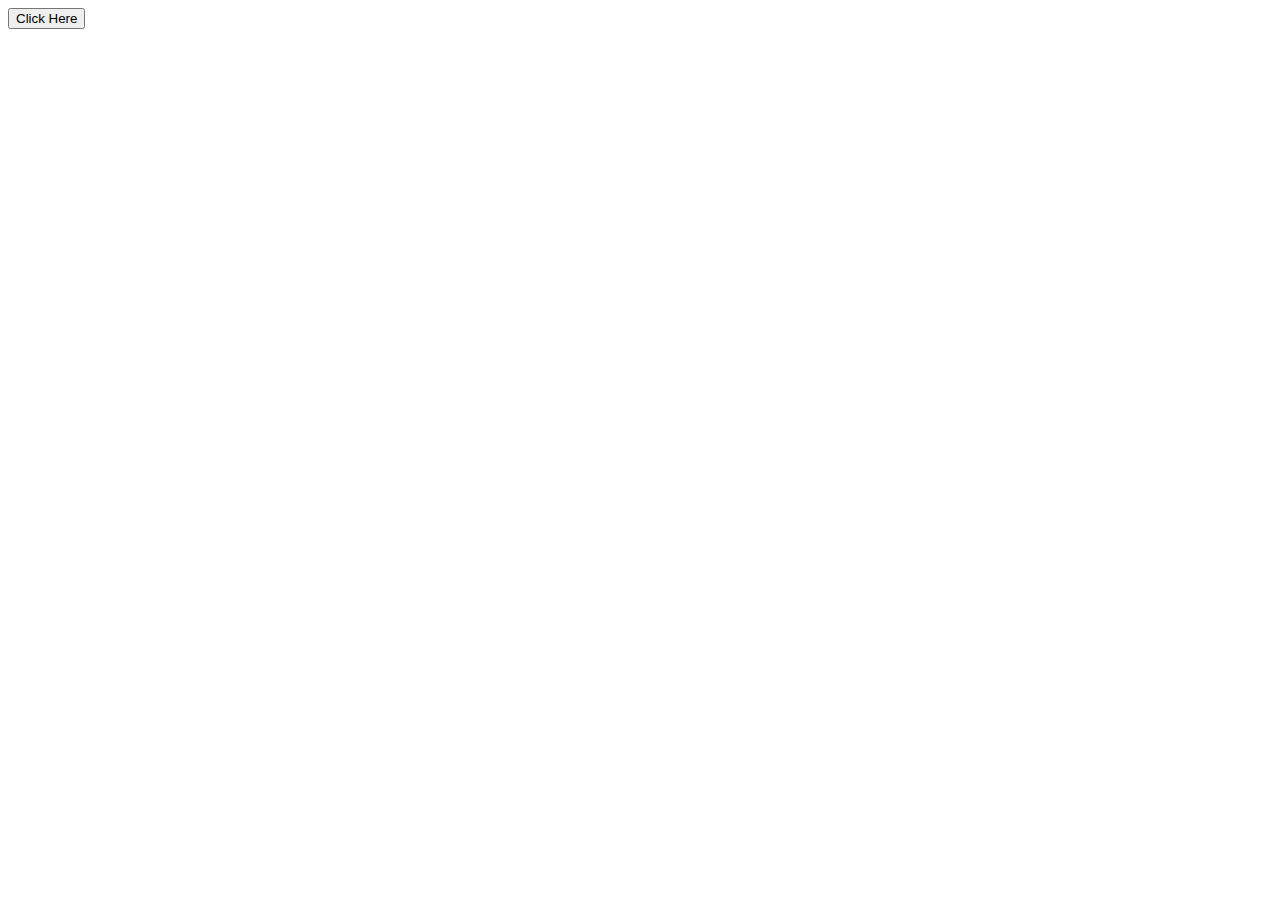
==== chapter-19/index.html @ 15f5dc45 "updated on 23-Sep-2024 2" ====
<!DOCTYPE html>
<html lang="en">
<head>
    <meta charset="UTF-8">
    <meta name="viewport" content="width=device-width, initial-scale=1.0">
    <title>Document</title>
</head>
<body>
    <button onclick="ajax()">Click Here</button>
    <div id="result"></div>
    <script src="script.js"></script>
</body>
</html>
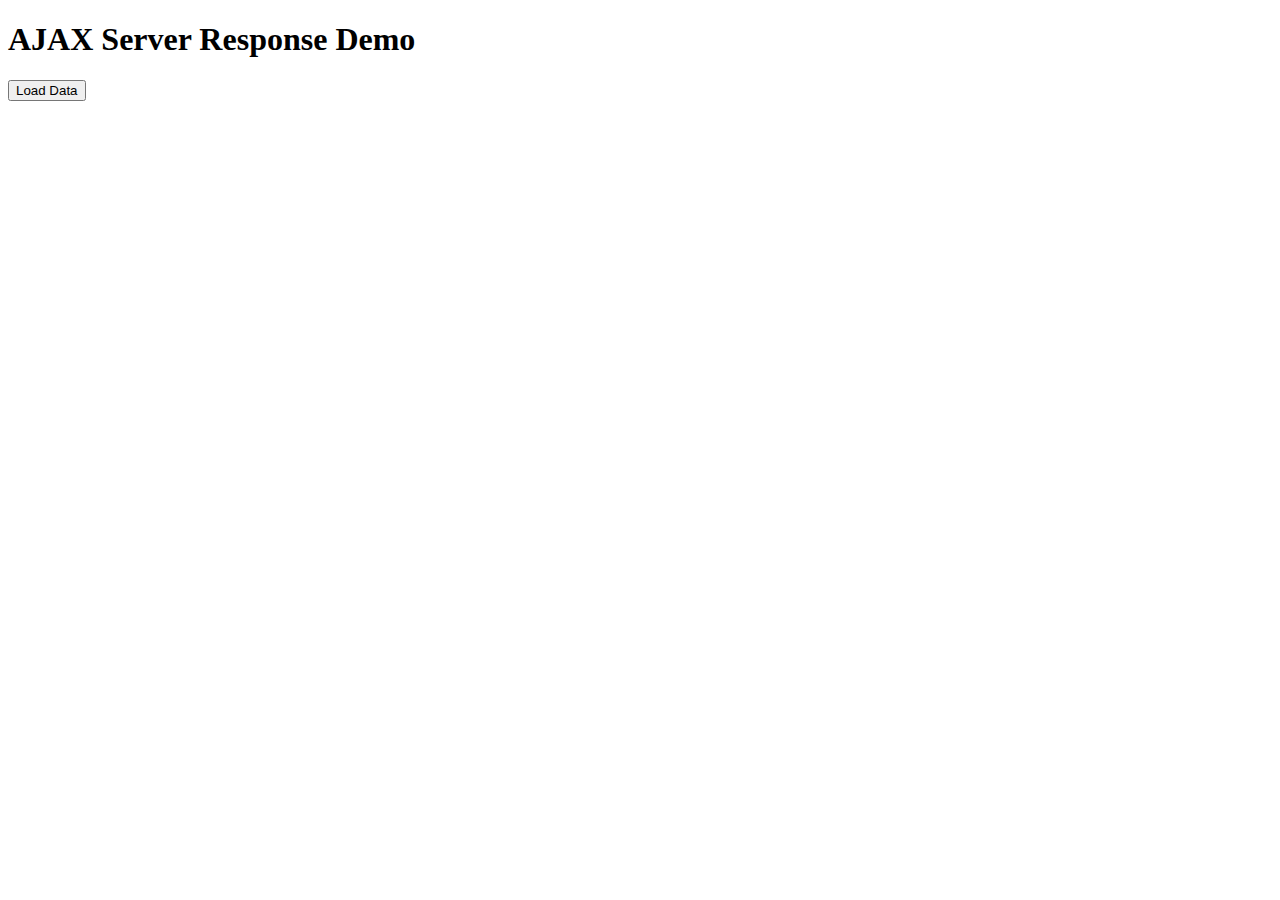
==== commit 4682b5f2: "mini project added" ====
--- a/chapter-19/index.html
+++ b/chapter-19/index.html
@@ -1,13 +1,37 @@
 <!DOCTYPE html>
 <html lang="en">
-<head>
-    <meta charset="UTF-8">
-    <meta name="viewport" content="width=device-width, initial-scale=1.0">
-    <title>Document</title>
-</head>
-<body>
-    <button onclick="ajax()">Click Here</button>
+  <head>
+    <meta charset="UTF-8" />
+    <meta name="viewport" content="width=device-width, initial-scale=1.0" />
+    <title>AJAX Server Response Example</title>
+  </head>
+  <body>
+    <h1>AJAX Server Response Demo</h1>
+    <button onclick="loadData()">Load Data</button>
     <div id="result"></div>
-    <script src="script.js"></script>
-</body>
-</html>+
+    <script>
+      function loadData() {
+        let xhttp = new XMLHttpRequest();
+
+        xhttp.onload = function () {
+          if (this.status == 200) {
+            // Displaying responseText (JSON Data)
+            document.getElementById("result").innerHTML = this.responseText;
+
+            // Logging a specific response header
+            let contentType = this.getResponseHeader("Expires");
+            console.log("Value of Expires:", contentType);
+
+            // Logging all response headers
+            let allHeaders = this.getAllResponseHeaders();
+            console.log("All Headers:", allHeaders);
+          }
+        };
+
+        xhttp.open("GET", "https://jsonplaceholder.typicode.com/posts/1", true);
+        xhttp.send();
+      }
+    </script>
+  </body>
+</html>
